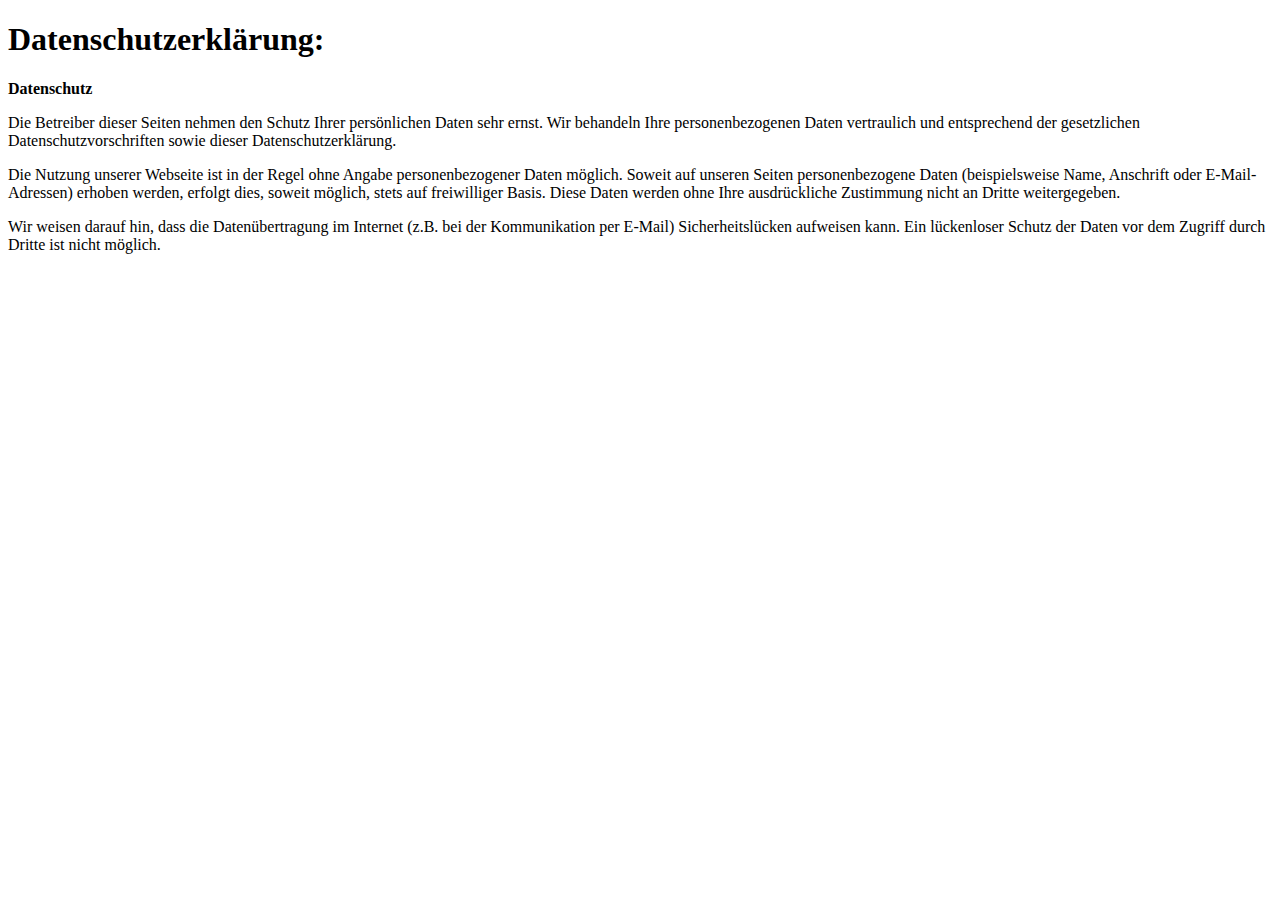
==== datenschutz.html @ 2f9d374d "help button & text" ====
<!DOCTYPE html>
<html lang="en">
<head>
	<meta charset="UTF-8">
	<title>Datenschutz</title>
</head>
<body>

<h1>Datenschutzerklärung:</h1>
<p><strong>Datenschutz</strong></p> <p>Die Betreiber dieser Seiten nehmen den Schutz Ihrer persönlichen Daten sehr ernst. Wir behandeln Ihre personenbezogenen Daten vertraulich und entsprechend der gesetzlichen Datenschutzvorschriften sowie dieser Datenschutzerklärung.</p> <p>Die Nutzung unserer Webseite ist in der Regel ohne Angabe personenbezogener Daten möglich. Soweit auf unseren Seiten personenbezogene Daten (beispielsweise Name, Anschrift oder E-Mail-Adressen) erhoben werden, erfolgt dies, soweit möglich, stets auf freiwilliger Basis. Diese Daten werden ohne Ihre ausdrückliche Zustimmung nicht an Dritte weitergegeben.</p> <p>Wir weisen darauf hin, dass die Datenübertragung im Internet (z.B. bei der Kommunikation per E-Mail) Sicherheitslücken aufweisen kann. Ein lückenloser Schutz der Daten vor dem Zugriff durch Dritte ist nicht möglich.</p><p> </p>


</body>
</html>
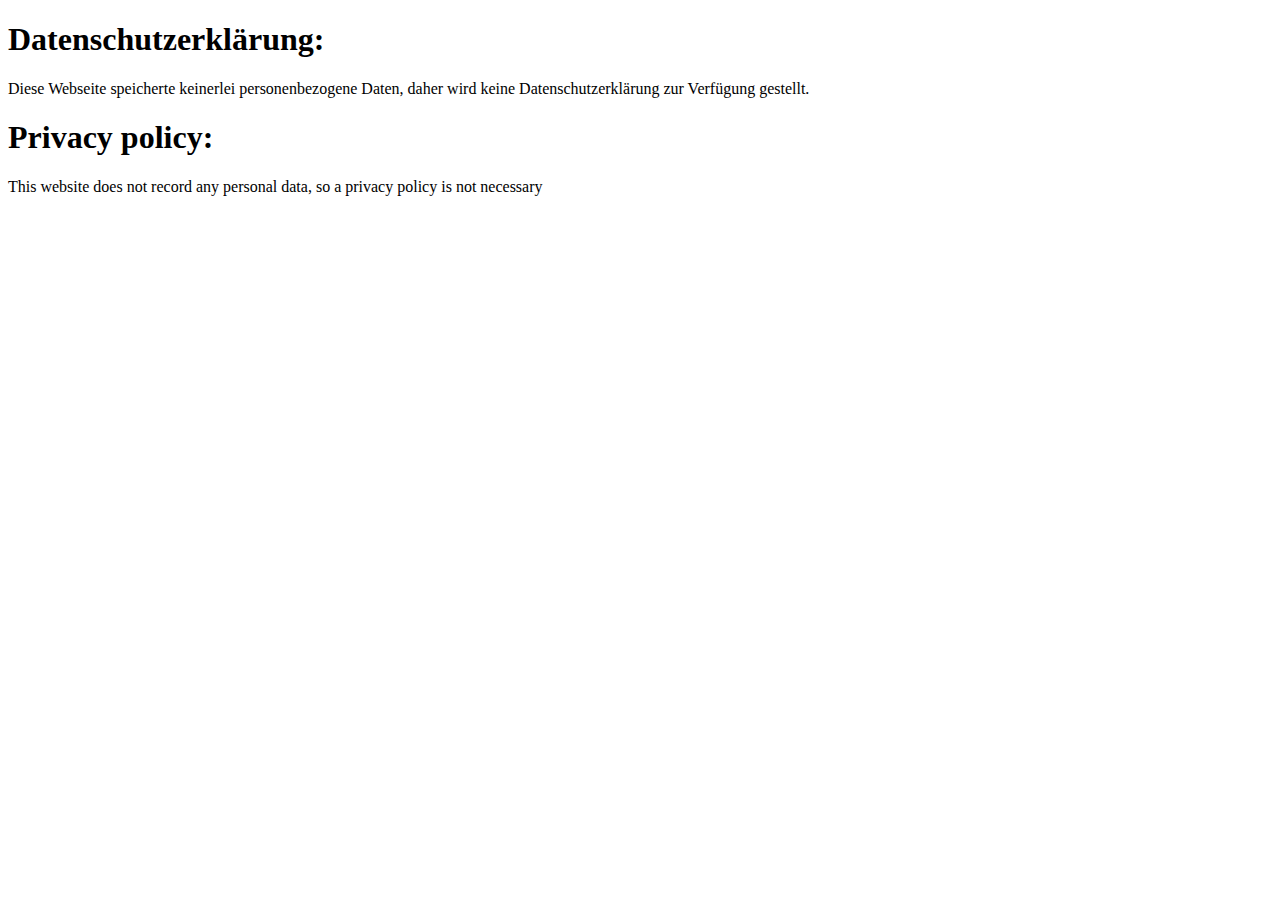
==== commit 0b301b9a: "privacy policy updated" ====
--- a/datenschutz.html
+++ b/datenschutz.html
@@ -1,13 +1,22 @@
+
 <!DOCTYPE html>
 <html lang="en">
 <head>
-	<meta charset="UTF-8">
-	<title>Datenschutz</title>
+    <meta charset="UTF-8">
+    <title>Datenschutz</title>
 </head>
 <body>
 
 <h1>Datenschutzerklärung:</h1>
-<p><strong>Datenschutz</strong></p> <p>Die Betreiber dieser Seiten nehmen den Schutz Ihrer persönlichen Daten sehr ernst. Wir behandeln Ihre personenbezogenen Daten vertraulich und entsprechend der gesetzlichen Datenschutzvorschriften sowie dieser Datenschutzerklärung.</p> <p>Die Nutzung unserer Webseite ist in der Regel ohne Angabe personenbezogener Daten möglich. Soweit auf unseren Seiten personenbezogene Daten (beispielsweise Name, Anschrift oder E-Mail-Adressen) erhoben werden, erfolgt dies, soweit möglich, stets auf freiwilliger Basis. Diese Daten werden ohne Ihre ausdrückliche Zustimmung nicht an Dritte weitergegeben.</p> <p>Wir weisen darauf hin, dass die Datenübertragung im Internet (z.B. bei der Kommunikation per E-Mail) Sicherheitslücken aufweisen kann. Ein lückenloser Schutz der Daten vor dem Zugriff durch Dritte ist nicht möglich.</p><p> </p>
+<p>Diese Webseite speicherte keinerlei personenbezogene Daten, daher wird keine Datenschutzerklärung zur Verfügung gestellt.</p>
+<p> </p>
+<p> </p>
+
+
+<h1>Privacy policy:</h1>
+<p>This website does not record any personal data, so a privacy policy is not necessary </p>
+<p> </p>
+<p> </p>
 
 
 </body>
